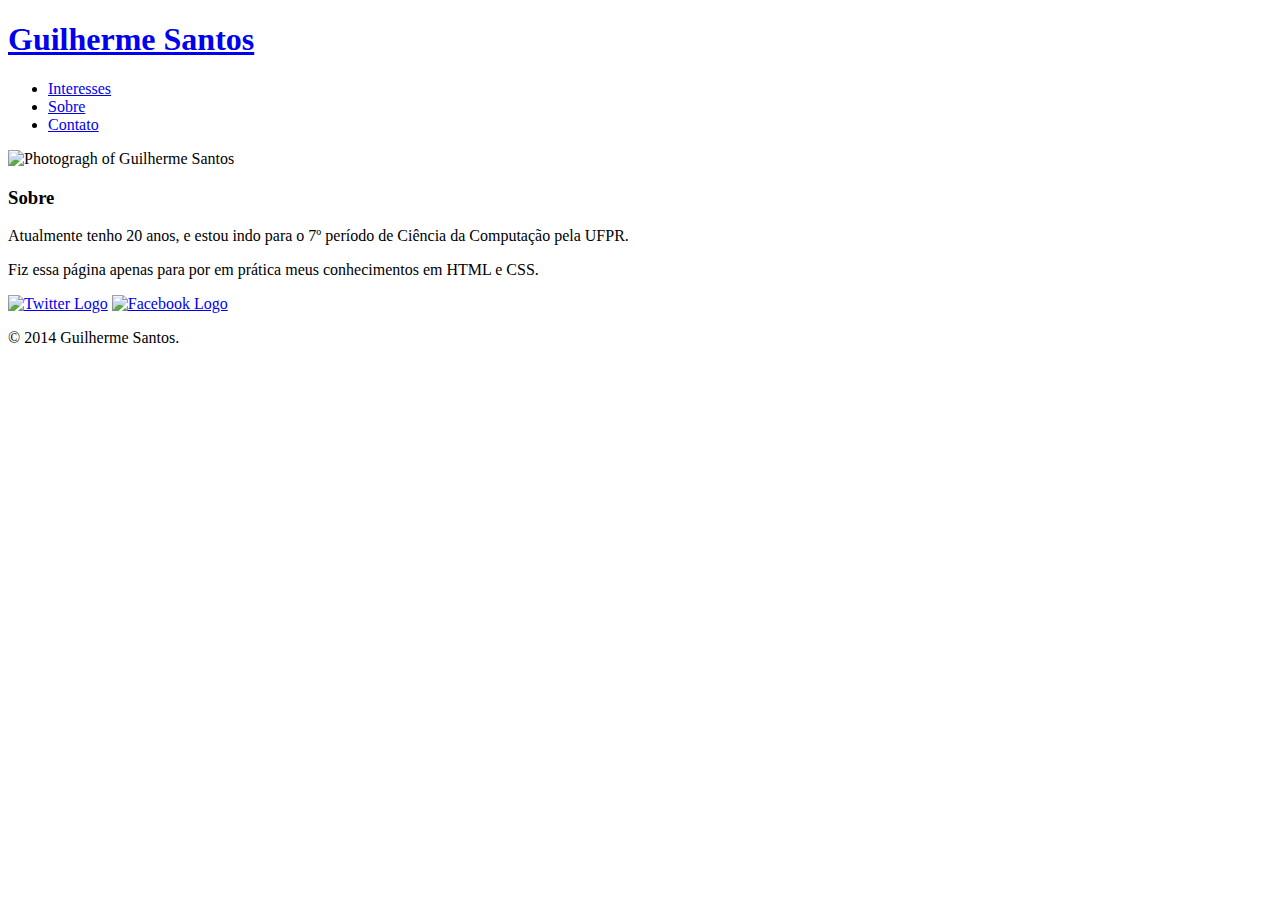
==== about.html @ e6a81ffa "first commit" ====
<!DOCTYPE html>
<html>
  <head>
    <meta charset="utf-8">
    <title>Guilherme Santos | Designer</title>
    <link rel="stylesheet" href="css/normalize.css">
    <link href='http://fonts.googleapis.com/css?family=Changa+One|Open+Sans:400italic,700italic,400,700,800' rel='stylesheet' type='text/css'>
    <link rel="stylesheet" href="css/main.css">
    <link rel="stylesheet" href="css/responsive.css">
    <meta name="viewport" content="width=device-width, initial-scale=1.0">
  </head>
  <body>
    <header>
      <a href="index.html" id="logo">
        <h1>Guilherme Santos</h1>
      </a>
      <nav>
        <ul>
          <li><a href="index.html">Interesses</a></li>
          <li><a href="about.html" class="selected">Sobre</a></li>
          <li><a href="contact.html">Contato</a></li>
        </ul>
      </nav>
    </header>
    <div id="wrapper">
      <section>
        <img src="img/perfil.jpg" alt="Photogragh of Guilherme Santos" class="profile-photo">
        <h3>Sobre</h3>
        <p> Atualmente tenho 20 anos, e estou indo para o 7º período de Ciência da Compu&shytação pela UFPR. </p>
        <p> Fiz essa página apenas para por em prática meus conhecimentos em HTML e CSS.</p>
      </section>
      <footer>
        <a href="http://twitter.com/guiilermis"><img src="img/twitter-wrap.png" alt="Twitter Logo" class="social-icon"></a>
        <a href="https://www.facebook.com/guiiilhermesantos"><img src="img/facebook-wrap.png" alt="Facebook Logo" class="social-icon"></a>
        <p>&copy; 2014 Guilherme Santos.</p>
      </footer>
    </div>
  </body>
</html>
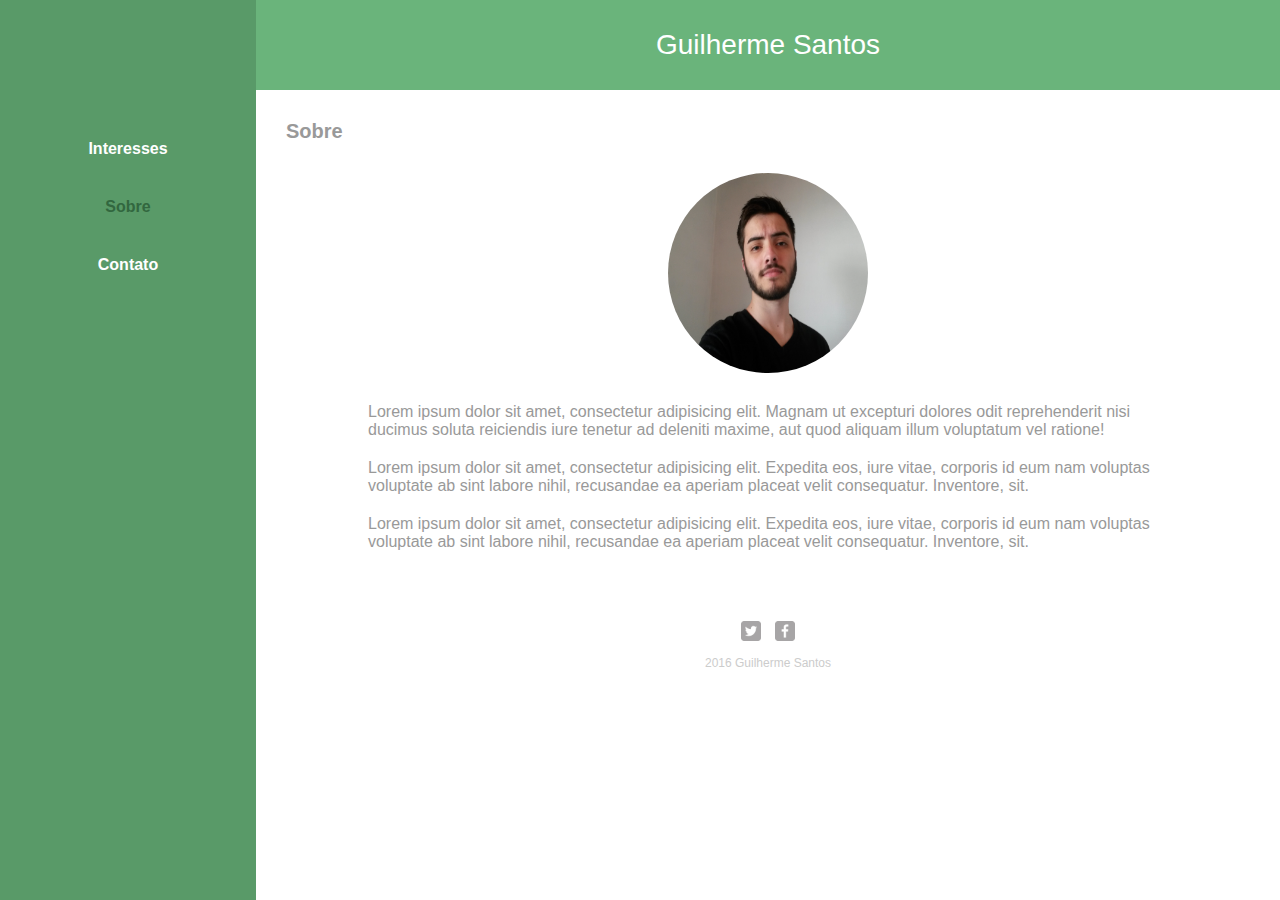
==== commit 0e8ea6ee: "finalized" ====
--- a/about.html
+++ b/about.html
@@ -1,40 +1,44 @@
-
 <!DOCTYPE html>
 <html>
-  <head>
-    <meta charset="utf-8">
-    <title>Guilherme Santos | Designer</title>
-    <link rel="stylesheet" href="css/normalize.css">
-    <link href='http://fonts.googleapis.com/css?family=Changa+One|Open+Sans:400italic,700italic,400,700,800' rel='stylesheet' type='text/css'>
-    <link rel="stylesheet" href="css/main.css">
-    <link rel="stylesheet" href="css/responsive.css">
-    <meta name="viewport" content="width=device-width, initial-scale=1.0">
-  </head>
-  <body>
-    <header>
-      <a href="index.html" id="logo">
-        <h1>Guilherme Santos</h1>
-      </a>
-      <nav>
-        <ul>
-          <li><a href="index.html">Interesses</a></li>
-          <li><a href="about.html" class="selected">Sobre</a></li>
-          <li><a href="contact.html">Contato</a></li>
-        </ul>
-      </nav>
-    </header>
-    <div id="wrapper">
-      <section>
-        <img src="img/perfil.jpg" alt="Photogragh of Guilherme Santos" class="profile-photo">
-        <h3>Sobre</h3>
-        <p> Atualmente tenho 20 anos, e estou indo para o 7º período de Ciência da Compu&shytação pela UFPR. </p>
-        <p> Fiz essa página apenas para por em prática meus conhecimentos em HTML e CSS.</p>
-      </section>
-      <footer>
-        <a href="http://twitter.com/guiilermis"><img src="img/twitter-wrap.png" alt="Twitter Logo" class="social-icon"></a>
-        <a href="https://www.facebook.com/guiiilhermesantos"><img src="img/facebook-wrap.png" alt="Facebook Logo" class="social-icon"></a>
-        <p>&copy; 2014 Guilherme Santos.</p>
-      </footer>
-    </div>
-  </body>
-</html>
+    <head>
+        <meta charset="utf-8">
+        <meta name="viewport" content="width=device-width, initial-scale=1.0">
+        <link rel="stylesheet" href="css/styles.css">
+        <title>Guilherme Santos</title>
+    </head>
+    <body>
+        <aside>
+            <nav>
+                <ul>
+                    <li><a href="index.html">Interesses</a></li>
+                    <li><a href="about.html" class="selected">Sobre</a></li>
+                    <li><a href="contact.html">Contato</a></li>
+                </ul>
+            </nav>
+        </aside>
+        <section class="primary">
+            <header>
+                <a href="index.html" id="logo">
+                    <h1>Guilherme Santos</h1>
+                </a>
+            </header>
+            <article class="about">
+                <h2>Sobre</h2>
+                <img src="img/perfil.jpg" alt="Photogragh of Guilherme Santos" class="profile-photo">
+                <p>  
+                    Lorem ipsum dolor sit amet, consectetur adipisicing elit. Magnam ut excepturi dolores odit reprehenderit nisi ducimus soluta reiciendis iure tenetur ad deleniti maxime, aut quod aliquam illum voluptatum vel ratione!</p>
+                <p>
+                    Lorem ipsum dolor sit amet, consectetur adipisicing elit. Expedita eos, iure vitae, corporis id eum nam voluptas voluptate ab sint labore nihil, recusandae ea aperiam placeat velit consequatur. Inventore, sit.
+                </p>
+                <p>
+                    Lorem ipsum dolor sit amet, consectetur adipisicing elit. Expedita eos, iure vitae, corporis id eum nam voluptas voluptate ab sint labore nihil, recusandae ea aperiam placeat velit consequatur. Inventore, sit.
+                </p>
+            </article>
+            <footer>
+                <a target="_blank" href="http://twitter.com/guiilermis"><img src="img/twitter-wrap.png" alt="Twitter Logo" class="social-icon"></a>
+                <a target="_blank" href="https://www.facebook.com/guiiilhermesantos"><img src="img/facebook-wrap.png" alt="Facebook Logo" class="social-icon"></a>
+                <p>2016 Guilherme Santos</p>
+            </footer>
+        </section>
+    </body>
+</html>--- a/css/styles.css
+++ b/css/styles.css
@@ -0,0 +1,233 @@
+/*************************************
+  GENERAL
+**************************************/
+
+body {
+  font-family: 'Open Sans', sans-serif;
+  margin: 0;
+}
+
+a {
+  text-decoration: none;
+}
+
+img {
+  max-width: 100%;
+}
+
+h1 {
+  font-family: 'Open Sans', sans-serif;
+  font-size: 1.75em;
+  font-weight: normal;
+  line-height: 0.8em;
+}
+
+h3 {
+  margin: 0 0 1em 0;
+}
+
+.table-cache {
+    width: 400px;
+    text-align: center;
+}
+
+/*************************************
+  BODY
+**************************************/
+
+aside {
+  float: left;
+  width: 256px;
+  height: 100%;
+  position: fixed;
+}
+
+header {
+  padding: 15px;
+}
+
+.primary {
+  height: 100%;
+  margin-left: 256px;
+}
+
+#logo {
+  text-align: center;
+  margin: 0;
+}
+
+.primary h2 {
+  font-size: 20px;
+  font-weight: bold;
+  margin: 30px;
+}
+
+/*************************************
+  NAVIGATION
+**************************************/
+
+nav {
+  text-align: center;
+  margin: 120px auto;
+}
+
+nav ul {
+  list-style: none;
+  margin: 10px;
+  padding: 0;
+}
+
+nav li {
+  display: block;
+  padding: 20px;
+}
+
+nav a {
+  font-weight: 600;
+  padding: 15px 10px;
+}
+
+/*************************************
+  FOOTER
+**************************************/
+
+footer {
+  font-size: 0.75em;
+  text-align: center;
+  clear: both;
+  padding-top: 50px;
+  color: #ccc;
+}
+
+.social-icon {
+  width: 20px;
+  height: 20px;
+  margin: 0 5px;
+}
+
+
+/*************************************
+  SECTION PRIMARY
+**************************************/
+
+#gallery {
+  margin: 0;
+  padding: 0;
+  list-style: none;
+}
+
+#gallery li {
+  float: left;
+  width: 45%;
+  margin: 2.5%;
+  background-color: #f5f5f5;
+  color: #808080;
+}
+
+#gallery li a p {
+  margin: 0;
+  padding: 5%;
+  text-align: center;
+  font-size: 16px;
+  color: #808080;
+}
+
+
+
+/*************************************
+  PAGE: ABOUT
+**************************************/
+
+.profile-photo {
+  display: block;
+  max-width: 200px;
+  height: 200px;
+  overflow: hidden;
+  margin: 30px auto 30px;
+  border-radius: 100%;
+}
+
+.about p {
+    max-width: 800px;
+    margin: 20px auto;
+}
+  
+  
+ /*************************************
+  PAGE: CONTACT
+**************************************/
+
+.contact-info {
+  list-style: none;
+  padding: 0;
+  margin: 0 60px 0;
+  font-size: 16px;
+}
+
+.contact-info a {
+  display: block;
+  min-height: 20px;
+  background-repeat: no-repeat;
+  background-size: 20px 20px;
+  padding: 0 0 0 30px;
+  margin: 0 0 10px;
+}
+
+.contact-info li.phone a {
+  background-image: url('../img/phone.png');
+}
+
+.contact-info li.mail a {
+  background-image: url('../img/mail.png');
+}
+
+.contact-info li.twitter a {
+  background-image: url('../img/twitter.png');
+}
+
+article p {
+    margin: 20px 45px;
+}
+  
+/*************************************
+  COLORS
+**************************************/
+
+/* site body */
+body {
+  background-color: #fff;
+  color: #999;
+}
+
+aside {
+    background-color: #599a68;
+}
+/* green header */
+header {
+  background: #6ab47b;
+  border-color: #599a68;
+}
+
+.primary, footer {
+  background: #fff;
+}
+
+/* logo text */
+h1 {
+  color: #fff;
+}
+
+/* links */
+a {
+  color: #6ab47b;
+}
+
+/* nav link */
+nav a, nav a:visited {
+  color: #fff;
+}
+
+/* selected nav link */
+nav a.selected, nav a:hover {
+  color: #32673f;
+}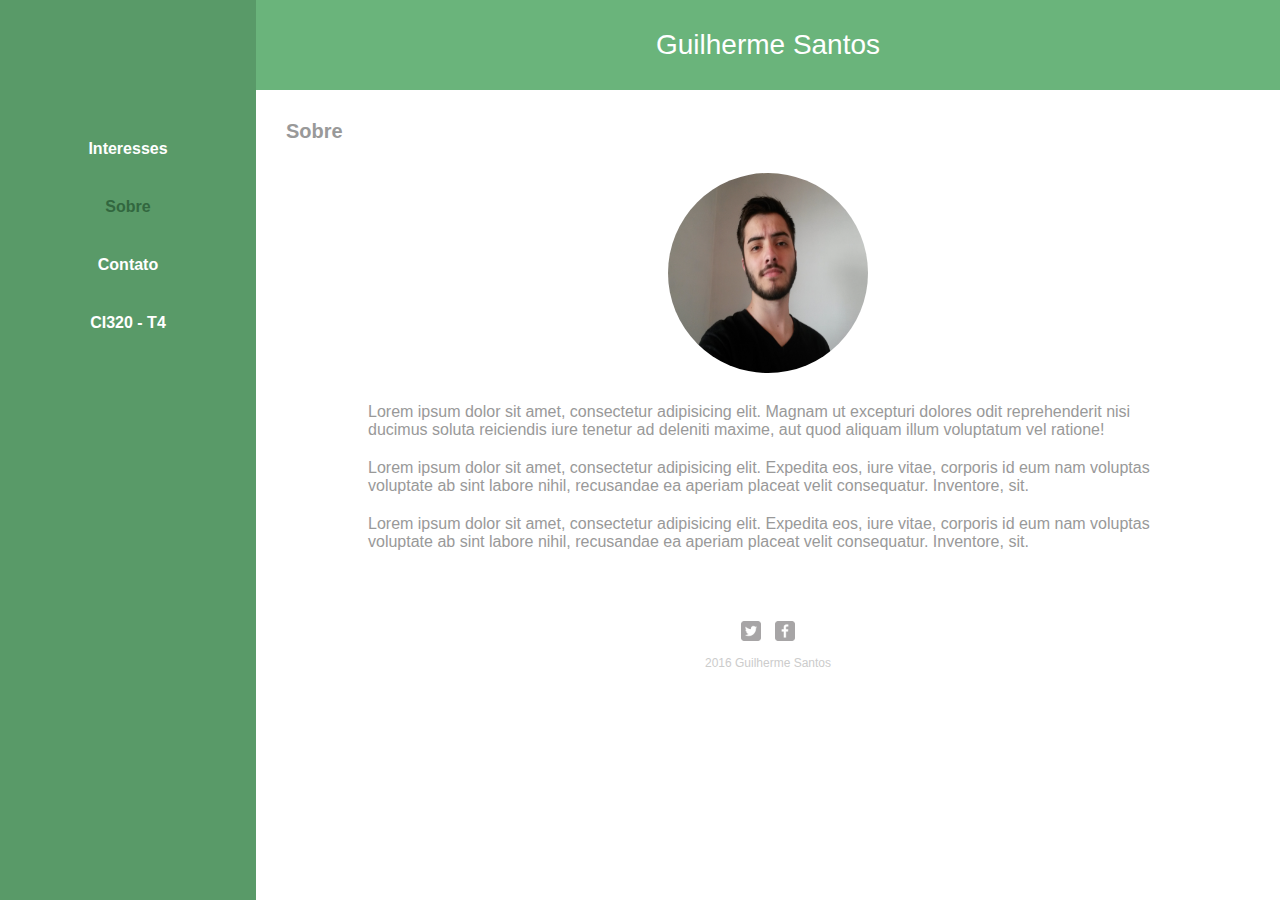
==== commit df514fae: "t4 start" ====
--- a/about.html
+++ b/about.html
@@ -13,6 +13,7 @@
                     <li><a href="index.html">Interesses</a></li>
                     <li><a href="about.html" class="selected">Sobre</a></li>
                     <li><a href="contact.html">Contato</a></li>
+                    <li><a href="visualizator.html">CI320 - T4</a></li>
                 </ul>
             </nav>
         </aside>
--- a/css/styles.css
+++ b/css/styles.css
@@ -188,7 +188,35 @@
 article p {
     margin: 20px 45px;
 }
-  
+
+ /*************************************
+  ----- VISUALIZEITOR -----
+**************************************/
+
+.container {
+  width: 85%;
+  margin: 30px auto;
+}
+
+.grade-table {
+  width: 100%;
+  text-align: center;
+  padding: 10px;
+  border: 2px solid #5F5858;
+}
+
+.grade-table th {
+  height: 20px;
+}
+
+.grade-table tr {
+  margin: 10px;
+}
+
+.grade-table td {
+  height: 30px;
+  border: 2px solid #808080;
+}
 /*************************************
   COLORS
 **************************************/
